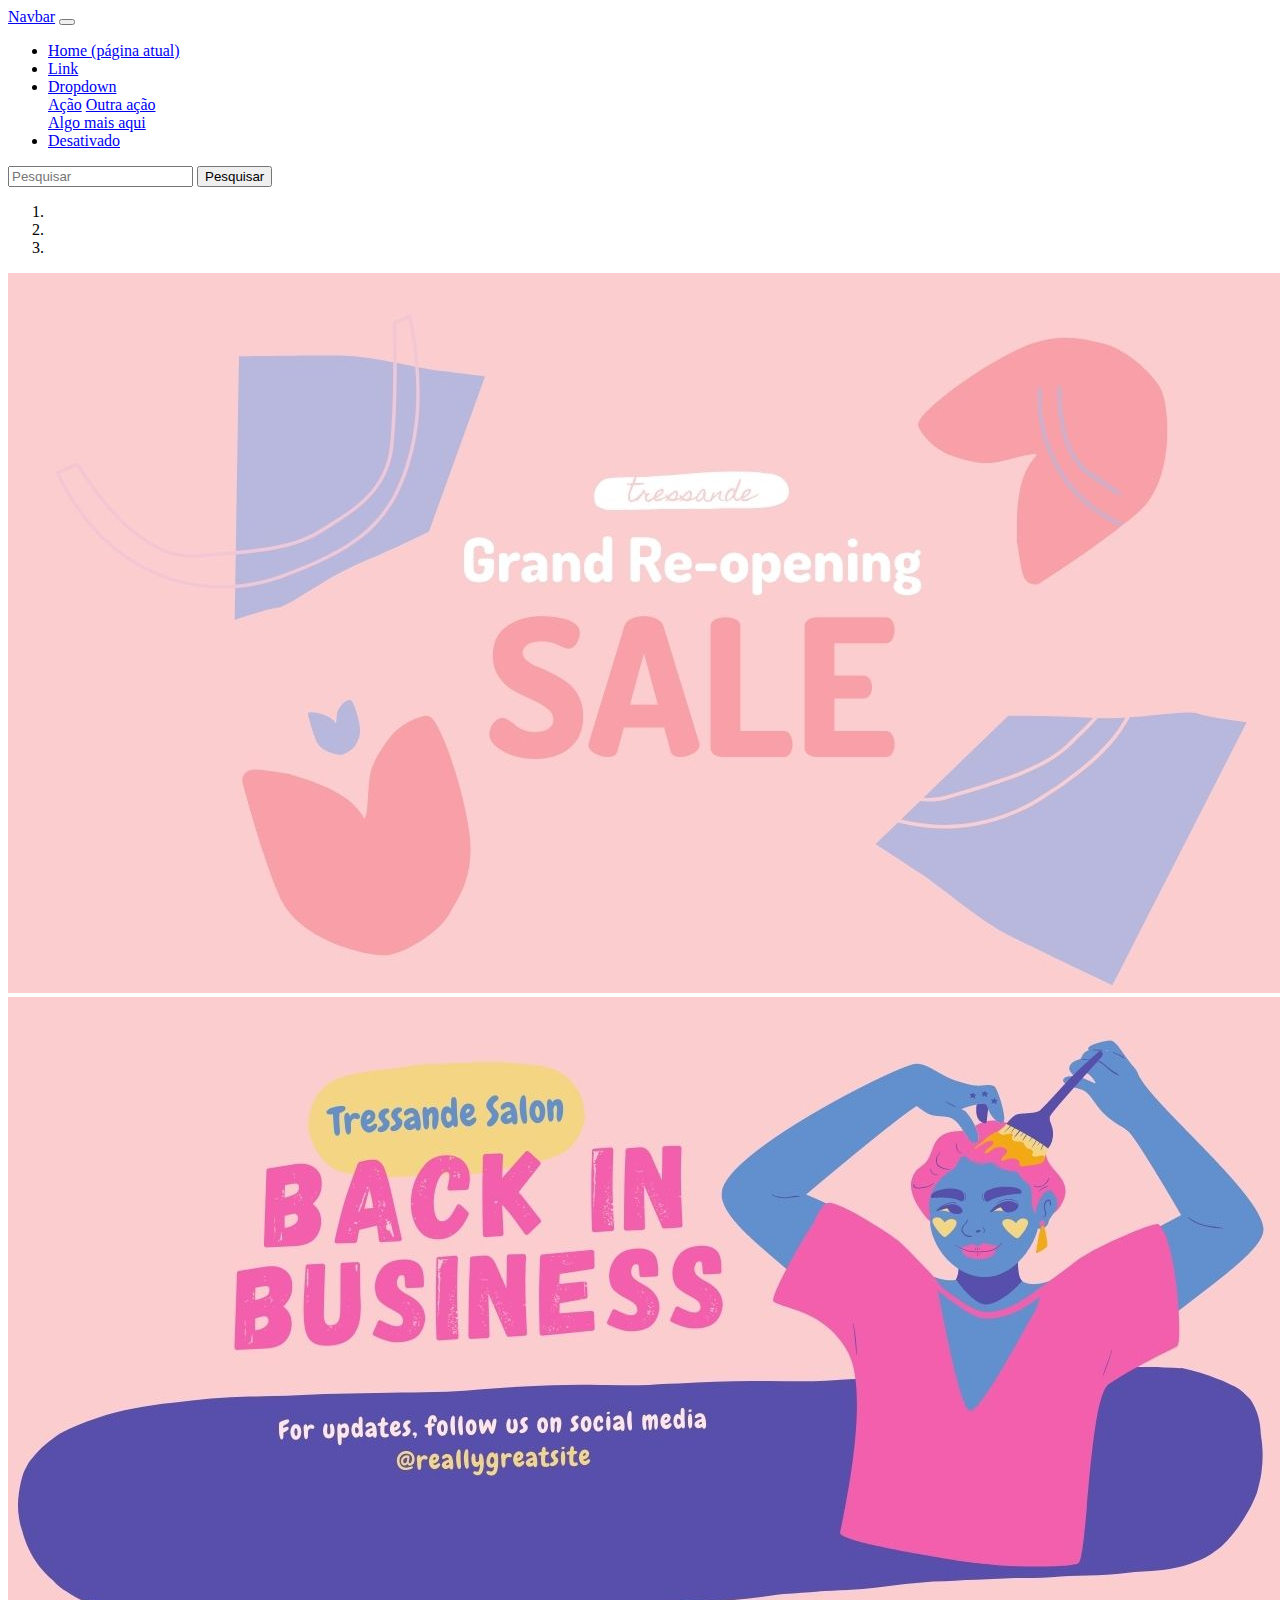
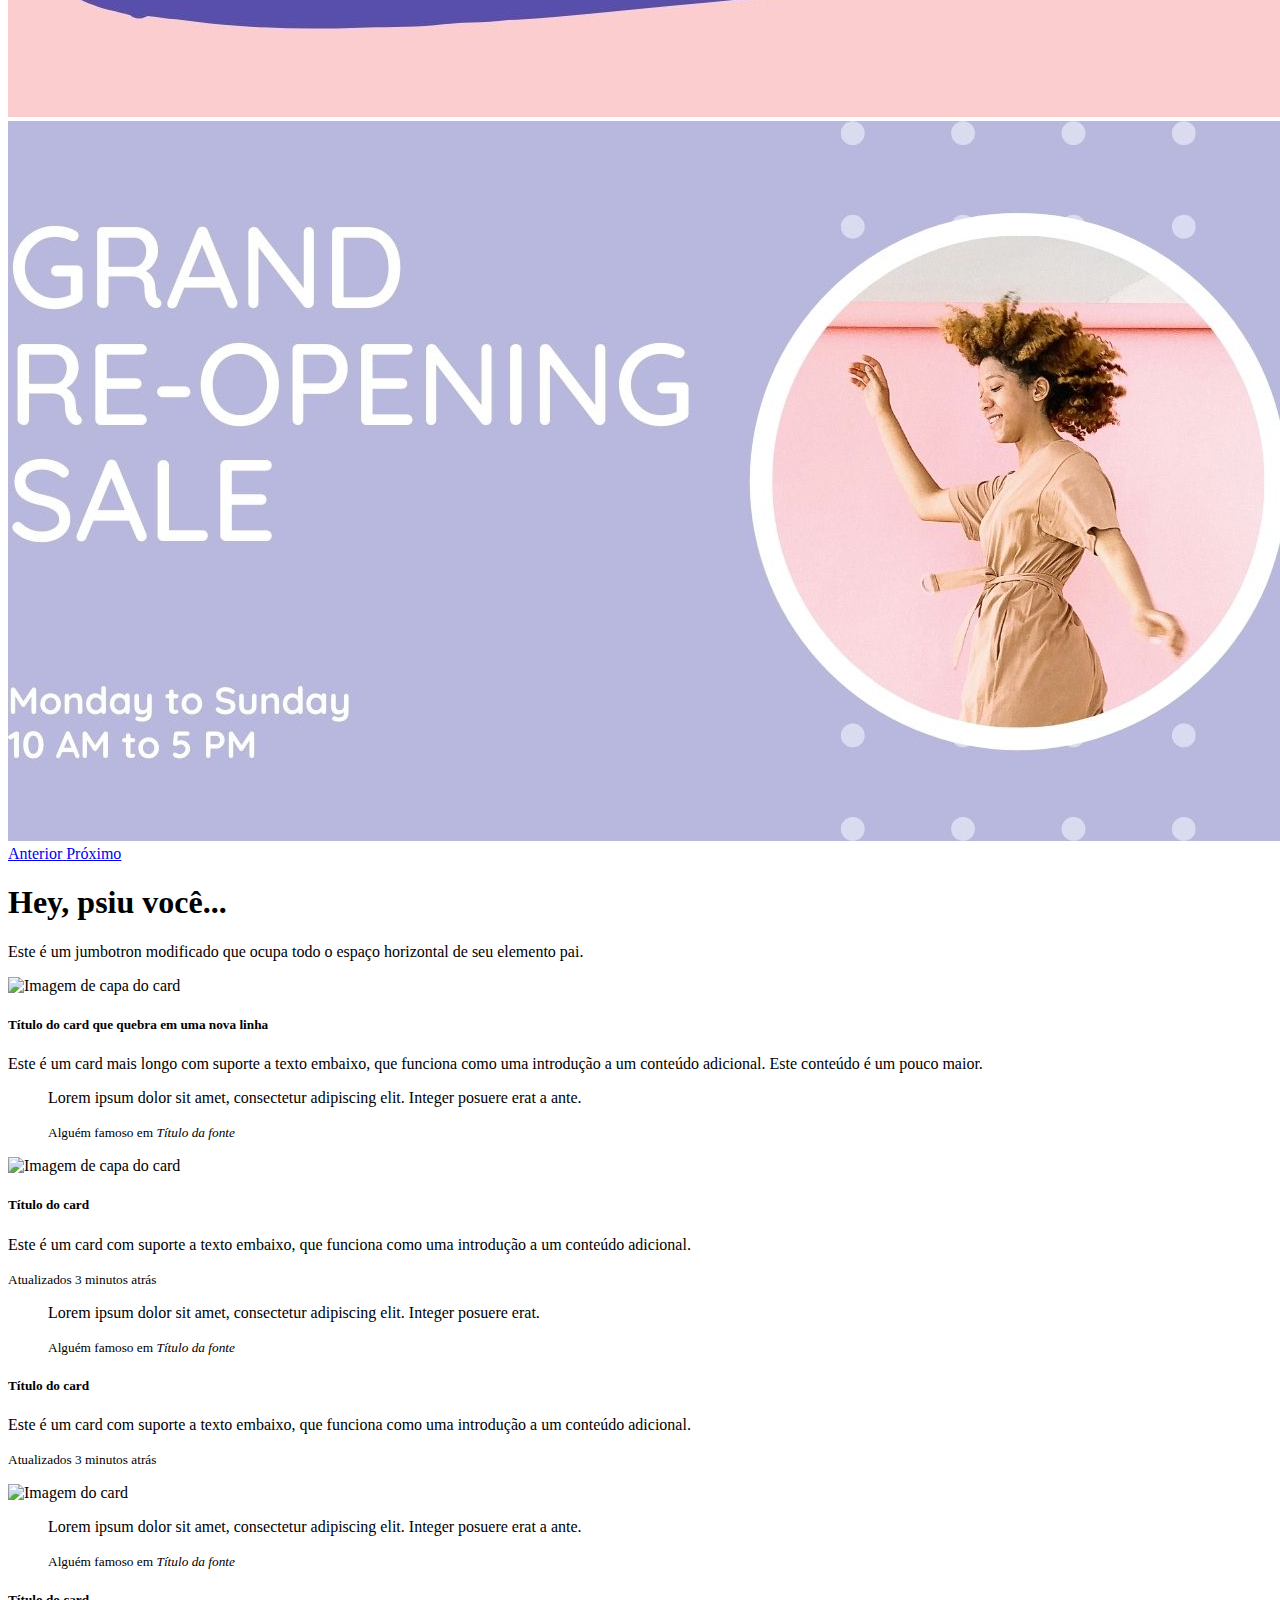
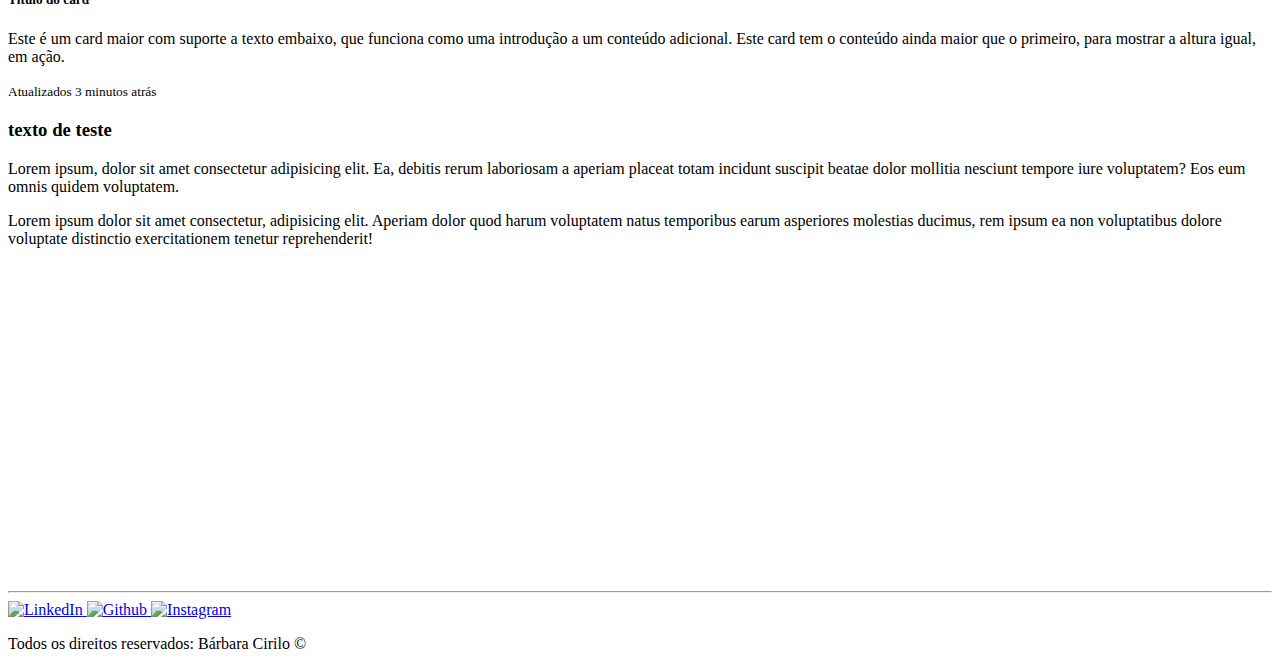
==== fundamentos WEB/Bootstrap/atv1dobootstrap/index.html @ 6ae288a1 "bootstrap" ====
<!DOCTYPE html>
<html lang="pt-br">

<head>
  <meta charset="UTF-8">
  <meta http-equiv="X-UA-Compatible" content="IE=edge">
  <meta name="viewport" content="width=device-width, initial-scale=1.0">
  <title>bootstrap1atividade</title>
  <link rel="stylesheet" href="https://stackpath.bootstrapcdn.com/bootstrap/4.1.3/css/bootstrap.min.css"
    integrity="sha384-MCw98/SFnGE8fJT3GXwEOngsV7Zt27NXFoaoApmYm81iuXoPkFOJwJ8ERdknLPMO" crossorigin="anonymous">

</head>

<body>
  <!-- Barra navegação (navbar) -->
  <nav class="navbar navbar-expand-lg navbar-light bg-light">
    <a class="navbar-brand" href="#">Navbar</a>
    <button class="navbar-toggler" type="button" data-toggle="collapse" data-target="#conteudoNavbarSuportado"
      aria-controls="conteudoNavbarSuportado" aria-expanded="false" aria-label="Alterna navegação">
      <span class="navbar-toggler-icon"></span>
    </button>

    <div class="collapse navbar-collapse" id="conteudoNavbarSuportado">
      <ul class="navbar-nav mr-auto">
        <li class="nav-item active">
          <a class="nav-link" href="#">Home <span class="sr-only">(página atual)</span></a>
        </li>
        <li class="nav-item">
          <a class="nav-link" href="#">Link</a>
        </li>
        <li class="nav-item dropdown">
          <a class="nav-link dropdown-toggle" href="#" id="navbarDropdown" role="button" data-toggle="dropdown"
            aria-haspopup="true" aria-expanded="false">
            Dropdown
          </a>
          <div class="dropdown-menu" aria-labelledby="navbarDropdown">
            <a class="dropdown-item" href="#">Ação</a>
            <a class="dropdown-item" href="#">Outra ação</a>
            <div class="dropdown-divider"></div>
            <a class="dropdown-item" href="#">Algo mais aqui</a>
          </div>
        </li>
        <li class="nav-item">
          <a class="nav-link disabled" href="#">Desativado</a>
        </li>
      </ul>
      <form class="form-inline my-2 my-lg-0">
        <input class="form-control mr-sm-2" type="search" placeholder="Pesquisar" aria-label="Pesquisar">
        <button class="btn btn-outline-success my-2 my-sm-0" type="submit">Pesquisar</button>
      </form>
    </div>
  </nav>
  <!-- Barra navegação (navbar) -->

  <!-- carousel -->
  <div id="carouselExampleIndicators" class="carousel slide" data-ride="carousel">
    <ol class="carousel-indicators">
      <li data-target="#carouselExampleIndicators" data-slide-to="0" class="active"></li>
      <li data-target="#carouselExampleIndicators" data-slide-to="1"></li>
      <li data-target="#carouselExampleIndicators" data-slide-to="2"></li>
    </ol>
    <div class="carousel-inner">
      <div class="carousel-item active">
        <img class="d-block w-100" src="./img/1.jpg" alt="Primeiro Slide">
      </div>
      <div class="carousel-item">
        <img class="d-block w-100" src="./img/2.jpg" alt="Segundo Slide">
      </div>
      <div class="carousel-item">
        <img class="d-block w-100" src="./img/3.jpg" alt="Terceiro Slide">
      </div>
    </div>
    <a class="carousel-control-prev" href="#carouselExampleIndicators" role="button" data-slide="prev">
      <span class="carousel-control-prev-icon" aria-hidden="true"></span>
      <span class="sr-only">Anterior</span>
    </a>
    <a class="carousel-control-next" href="#carouselExampleIndicators" role="button" data-slide="next">
      <span class="carousel-control-next-icon" aria-hidden="true"></span>
      <span class="sr-only">Próximo</span>
    </a>
  </div>
  <!-- carousel -->

  <!-- jumbotron - divisor -->
  <div class="jumbotron jumbotron-fluid">
    <div class="container">
      <h1 class="display-4">Hey, psiu você...</h1>
      <p class="lead">Este é um jumbotron modificado que ocupa todo o espaço horizontal de seu elemento pai.</p>
    </div>
  </div>

  <!-- jumbotron - divisor -->

  <!-- colunas de cards -->
  <div class="container">

    <div class="card-columns">
      <div class="card">
        <img class="card-img-top" src=".../100px160/" alt="Imagem de capa do card">
        <div class="card-body">
          <h5 class="card-title">Título do card que quebra em uma nova linha</h5>
          <p class="card-text">Este é um card mais longo com suporte a texto embaixo, que funciona como uma introdução a
            um conteúdo adicional. Este conteúdo é um pouco maior.</p>
        </div>
      </div>
      <div class="card p-3">
        <blockquote class="blockquote mb-0 card-body">
          <p>Lorem ipsum dolor sit amet, consectetur adipiscing elit. Integer posuere erat a ante.</p>
          <footer class="blockquote-footer">
            <small class="text-muted">
              Alguém famoso em <cite title="Título da fonte">Título da fonte</cite>
            </small>
          </footer>
        </blockquote>
      </div>
      <div class="card">
        <img class="card-img-top" src=".../100px160/" alt="Imagem de capa do card">
        <div class="card-body">
          <h5 class="card-title">Título do card</h5>
          <p class="card-text">Este é um card com suporte a texto embaixo, que funciona como uma introdução a um conteúdo
            adicional.</p>
          <p class="card-text"><small class="text-muted">Atualizados 3 minutos atrás</small></p>
        </div>
      </div>
      <div class="card bg-primary text-white text-center p-3">
        <blockquote class="blockquote mb-0">
          <p>Lorem ipsum dolor sit amet, consectetur adipiscing elit. Integer posuere erat.</p>
          <footer class="blockquote-footer">
            <small>
              Alguém famoso em <cite title="Título da fonte">Título da fonte</cite>
            </small>
          </footer>
        </blockquote>
      </div>
      <div class="card text-center">
        <div class="card-body">
          <h5 class="card-title">Título do card</h5>
          <p class="card-text">Este é um card com suporte a texto embaixo, que funciona como uma introdução a um conteúdo
            adicional.</p>
          <p class="card-text"><small class="text-muted">Atualizados 3 minutos atrás</small></p>
        </div>
      </div>
      <div class="card">
        <img class="card-img" src=".../100px260/" alt="Imagem do card">
      </div>
      <div class="card p-3 text-right">
        <blockquote class="blockquote mb-0">
          <p>Lorem ipsum dolor sit amet, consectetur adipiscing elit. Integer posuere erat a ante.</p>
          <footer class="blockquote-footer">
            <small class="text-muted">
              Alguém famoso em <cite title="Título da fonte">Título da fonte</cite>
            </small>
          </footer>
        </blockquote>
      </div>
      <div class="card">
        <div class="card-body">
          <h5 class="card-title">Título do card</h5>
          <p class="card-text">Este é um card maior com suporte a texto embaixo, que funciona como uma introdução a um
            conteúdo adicional. Este card tem o conteúdo ainda maior que o primeiro, para mostrar a altura igual, em ação.
          </p>
          <p class="card-text"><small class="text-muted">Atualizados 3 minutos atrás</small></p>
        </div>
      </div>
    </div>
  
  
  <!-- colunas de cards -->

  <!-- texto e video -->
  <div class="row mt-5 mb-5">
    <div class="col-md-6">
      <h3>texto de teste</h3>
      <p>Lorem ipsum, dolor sit amet consectetur adipisicing elit. Ea, debitis rerum laboriosam a aperiam placeat totam
        incidunt suscipit beatae dolor mollitia nesciunt tempore iure voluptatem? Eos eum omnis quidem voluptatem.
      </p>
      <p>Lorem ipsum dolor sit amet consectetur, adipisicing elit. Aperiam dolor quod harum voluptatem natus temporibus
        earum asperiores molestias ducimus, rem ipsum ea non voluptatibus dolore voluptate distinctio exercitationem
        tenetur reprehenderit!

      </p>
    </div>

    <div class="col-md-6">
      <iframe width="560" height="315" src="https://www.youtube.com/embed/Rgd5vxlCFjk" title="YouTube video player"
        frameborder="0" allow="accelerometer; autoplay; clipboard-write; encrypted-media; gyroscope; picture-in-picture"
        allowfullscreen></iframe>
    </div>

  </div>
  <!--texto e video  -->
</div>
<!-- rodapé -->
<hr>
<footer>
<div class="row mb-3">
<div class="col-md-12 d-flex justify-content-center">
  <div class="container">
    <a href="http://www.linkedin.com/in/barbara-cirilo" target="_blank" class="p-3">
        <img class="redesocial" src="/blog_atv1/assest/img/linkdin.jpg" alt="LinkedIn" >
    </a>
    <a href="https://github.com/Barbarac17" target="_blank" class="p-3" >
        <img class="redesocial" src="../img/linkdin.jpg" alt="Github"  >
    </a>
    <a href="https://www.instagram.com/barbaracirilo/" target="_blank" class="p-3">
        <img class="redesocial" src="/blog_atv1/assest/img/insta.jpg" alt="Instagram" >
    </a>
</div>
</div>
</div>
  
<div class="row">
  <div class="col md 12">
    <p class="text-center">
      Todos os direitos reservados: Bárbara Cirilo &copy
      </p>

  </div>
</div>


</footer>
<!-- rodapé -->

  <!-- links do bootstrap -->
  <script src="https://code.jquery.com/jquery-3.3.1.slim.min.js"
    integrity="sha384-q8i/X+965DzO0rT7abK41JStQIAqVgRVzpbzo5smXKp4YfRvH+8abtTE1Pi6jizo"
    crossorigin="anonymous"></script>
  <script src="https://cdnjs.cloudflare.com/ajax/libs/popper.js/1.14.3/umd/popper.min.js"
    integrity="sha384-ZMP7rVo3mIykV+2+9J3UJ46jBk0WLaUAdn689aCwoqbBJiSnjAK/l8WvCWPIPm49"
    crossorigin="anonymous"></script>
  <script src="https://stackpath.bootstrapcdn.com/bootstrap/4.1.3/js/bootstrap.min.js"
    integrity="sha384-ChfqqxuZUCnJSK3+MXmPNIyE6ZbWh2IMqE241rYiqJxyMiZ6OW/JmZQ5stwEULTy"
    crossorigin="anonymous"></script>

</body>

</html>
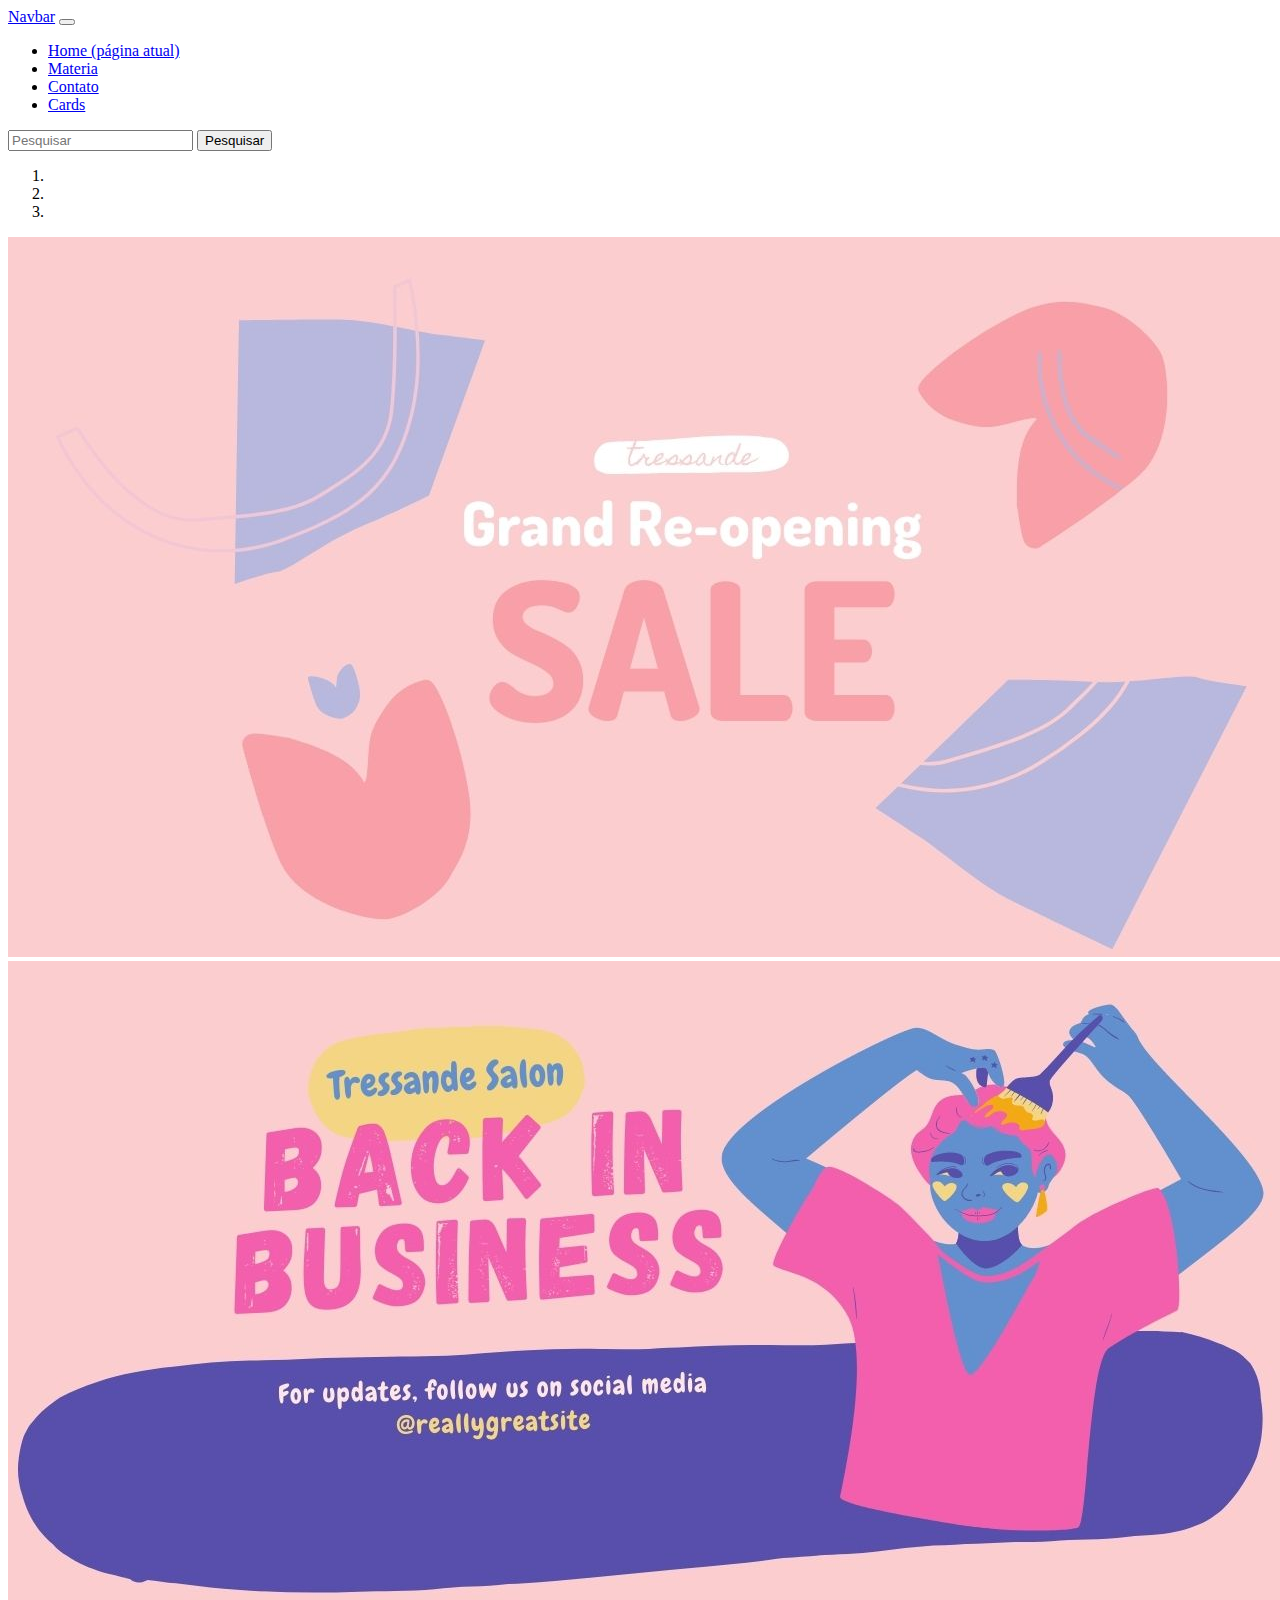
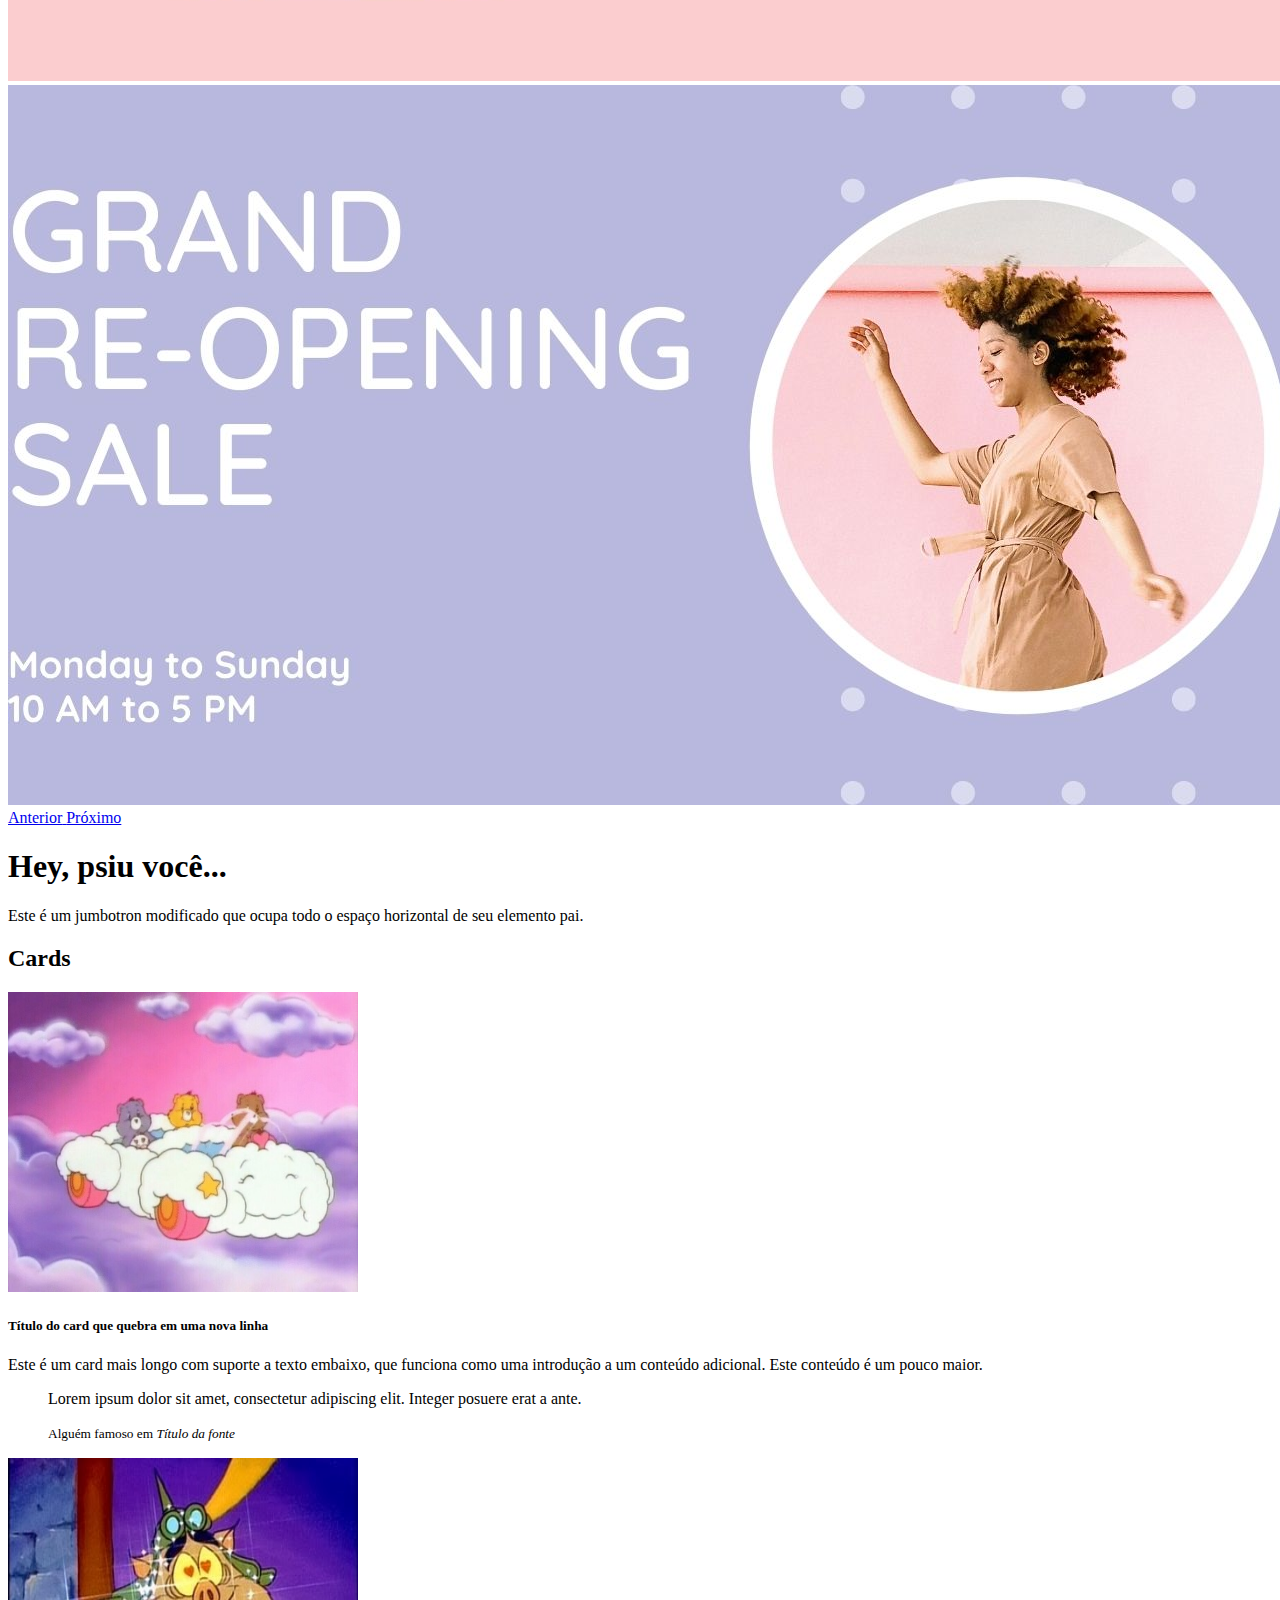
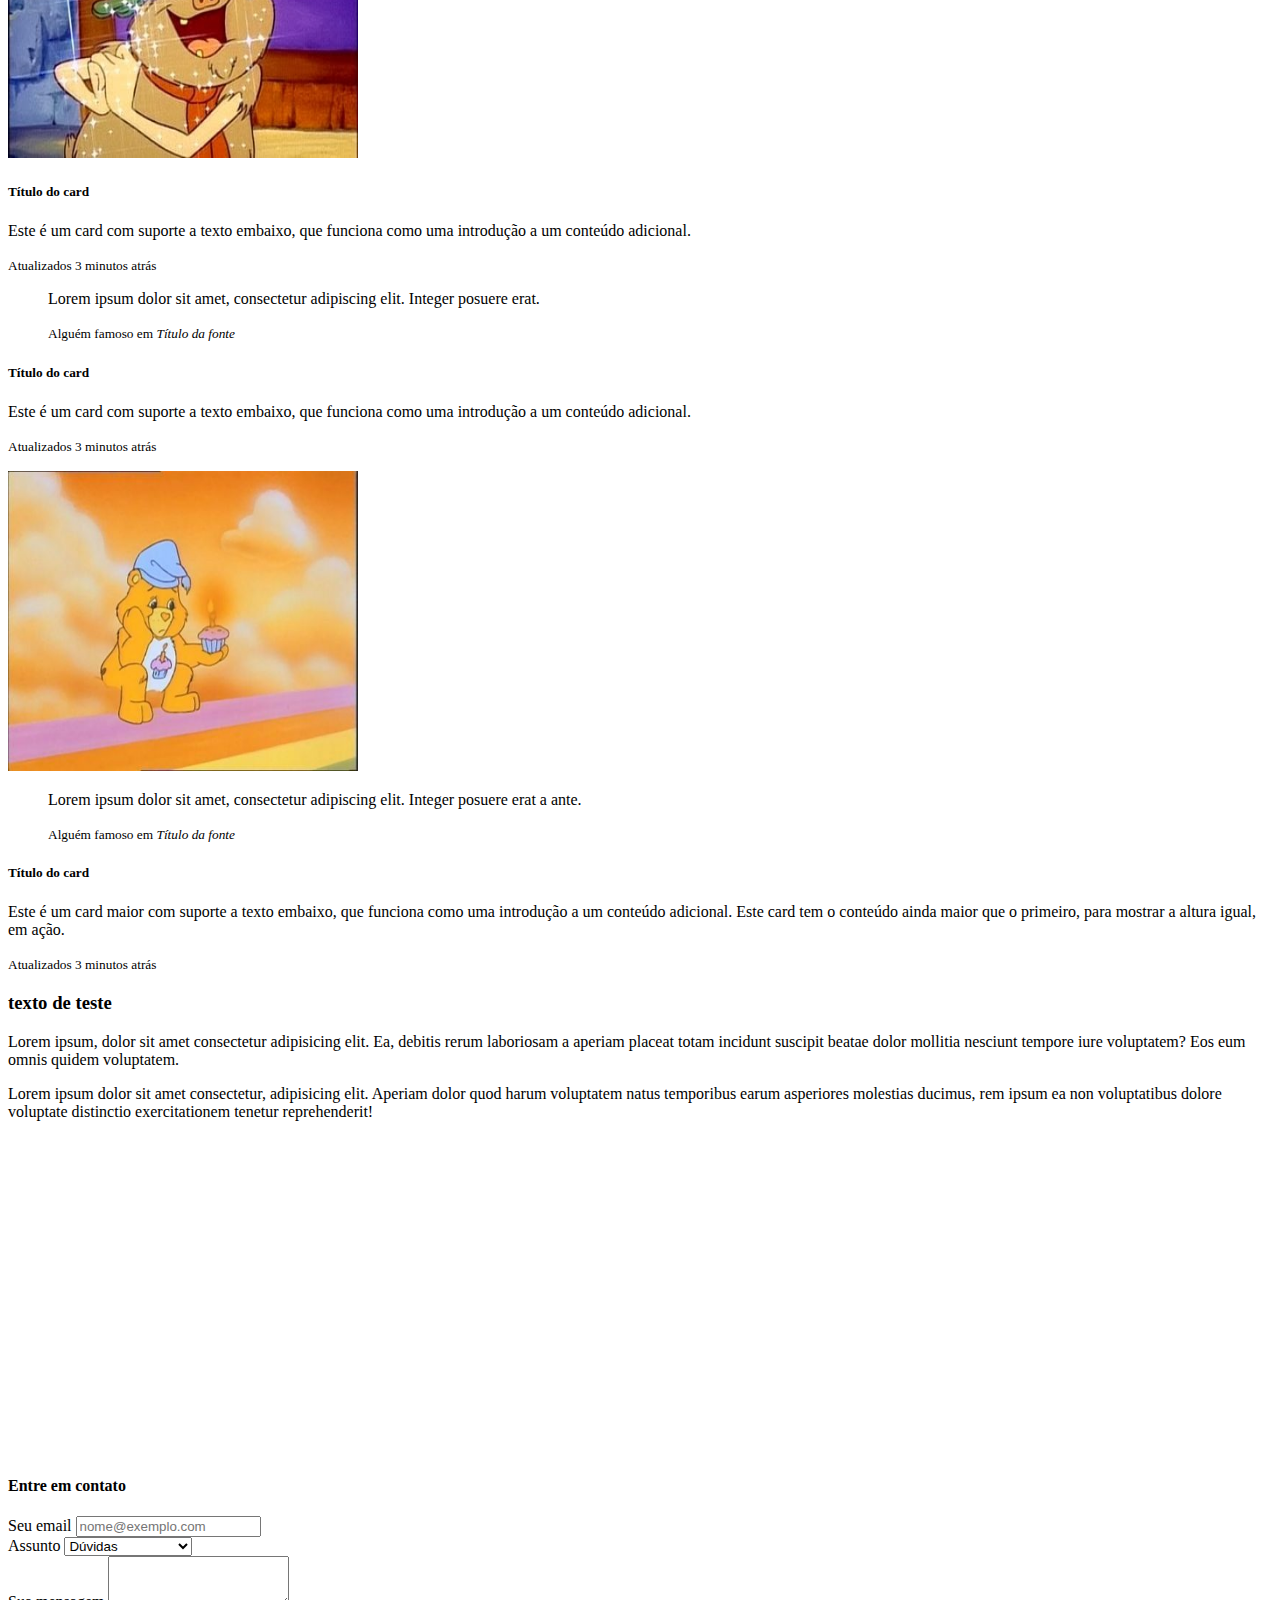
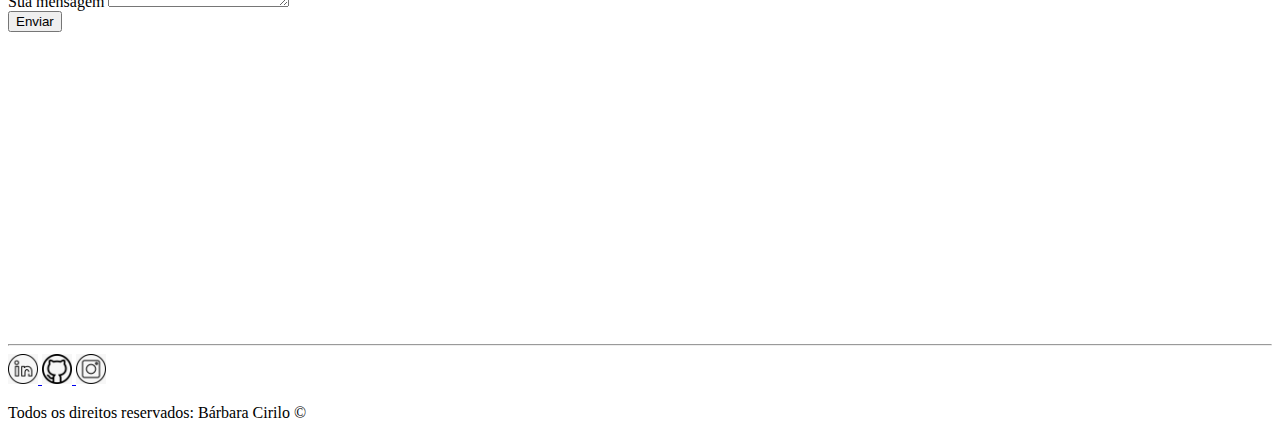
==== commit 1170369b: "site" ====
--- a/fundamentos WEB/Bootstrap/atv1dobootstrap/index.html
+++ b/fundamentos WEB/Bootstrap/atv1dobootstrap/index.html
@@ -8,12 +8,24 @@
   <title>bootstrap1atividade</title>
   <link rel="stylesheet" href="https://stackpath.bootstrapcdn.com/bootstrap/4.1.3/css/bootstrap.min.css"
     integrity="sha384-MCw98/SFnGE8fJT3GXwEOngsV7Zt27NXFoaoApmYm81iuXoPkFOJwJ8ERdknLPMO" crossorigin="anonymous">
-
+  <style>
+    .redesocial {
+      width: 30px;
+      height: 30px;
+
+    }
+
+    .imgcardstm {
+      width: 350px;
+      height: 300px;
+      ;
+    }
+  </style>
 </head>
 
 <body>
   <!-- Barra navegação (navbar) -->
-  <nav class="navbar navbar-expand-lg navbar-light bg-light">
+  <nav class="navbar navbar-expand-lg navbar-light bg-light fixed-top">
     <a class="navbar-brand" href="#">Navbar</a>
     <button class="navbar-toggler" type="button" data-toggle="collapse" data-target="#conteudoNavbarSuportado"
       aria-controls="conteudoNavbarSuportado" aria-expanded="false" aria-label="Alterna navegação">
@@ -26,22 +38,26 @@
           <a class="nav-link" href="#">Home <span class="sr-only">(página atual)</span></a>
         </li>
         <li class="nav-item">
-          <a class="nav-link" href="#">Link</a>
-        </li>
-        <li class="nav-item dropdown">
-          <a class="nav-link dropdown-toggle" href="#" id="navbarDropdown" role="button" data-toggle="dropdown"
-            aria-haspopup="true" aria-expanded="false">
-            Dropdown
-          </a>
-          <div class="dropdown-menu" aria-labelledby="navbarDropdown">
-            <a class="dropdown-item" href="#">Ação</a>
-            <a class="dropdown-item" href="#">Outra ação</a>
-            <div class="dropdown-divider"></div>
-            <a class="dropdown-item" href="#">Algo mais aqui</a>
-          </div>
+          <a class="nav-link" href="#texto1">Materia</a>
+        </li>
         </li>
         <li class="nav-item">
-          <a class="nav-link disabled" href="#">Desativado</a>
+          <a class="nav-link" href="#contato">Contato</a>
+        </li>
+        <!-- <li class="nav-item dropdown"> -->
+        <!-- <a class="nav-link dropdown-toggle" href="#" id="navbarDropdown" role="button" data-toggle="dropdown" -->
+        <!-- aria-haspopup="true" aria-expanded="false"> -->
+        <!-- Dropdown -->
+        <!-- </a> -->
+        <!-- <div class="dropdown-menu" aria-labelledby="navbarDropdown"> -->
+        <!-- <a class="dropdown-item" href="#">Texto1</a> -->
+        <!-- <a class="dropdown-item" href="#">Outra ação</a> -->
+        <!-- <div class="dropdown-divider"></div> -->
+        <!-- <a class="dropdown-item" href="#">Algo mais aqui</a> -->
+        <!-- </div> -->
+        <!-- </li> -->
+        <li class="nav-item">
+          <a class="nav-link disabled" href="#card">Cards</a>
         </li>
       </ul>
       <form class="form-inline my-2 my-lg-0">
@@ -93,10 +109,11 @@
 
   <!-- colunas de cards -->
   <div class="container">
-
+    <h2 id="card" class="text-center mb-5">Cards</h2>
     <div class="card-columns">
+
       <div class="card">
-        <img class="card-img-top" src=".../100px160/" alt="Imagem de capa do card">
+        <img class="imgcardstm" class="card-img-top" src="./img/carronuvem.jpg" alt="Imagem de capa do card">
         <div class="card-body">
           <h5 class="card-title">Título do card que quebra em uma nova linha</h5>
           <p class="card-text">Este é um card mais longo com suporte a texto embaixo, que funciona como uma introdução a
@@ -114,10 +131,12 @@
         </blockquote>
       </div>
       <div class="card">
-        <img class="card-img-top" src=".../100px160/" alt="Imagem de capa do card">
+        <img class="imgcardstm" class="card-img-top" src="./img/malvado ursinhos carinhoso2.jpg"
+          alt="Imagem de capa do card">
         <div class="card-body">
           <h5 class="card-title">Título do card</h5>
-          <p class="card-text">Este é um card com suporte a texto embaixo, que funciona como uma introdução a um conteúdo
+          <p class="card-text">Este é um card com suporte a texto embaixo, que funciona como uma introdução a um
+            conteúdo
             adicional.</p>
           <p class="card-text"><small class="text-muted">Atualizados 3 minutos atrás</small></p>
         </div>
@@ -135,13 +154,14 @@
       <div class="card text-center">
         <div class="card-body">
           <h5 class="card-title">Título do card</h5>
-          <p class="card-text">Este é um card com suporte a texto embaixo, que funciona como uma introdução a um conteúdo
+          <p class="card-text">Este é um card com suporte a texto embaixo, que funciona como uma introdução a um
+            conteúdo
             adicional.</p>
           <p class="card-text"><small class="text-muted">Atualizados 3 minutos atrás</small></p>
         </div>
       </div>
       <div class="card">
-        <img class="card-img" src=".../100px260/" alt="Imagem do card">
+        <img class="imgcardstm" class="card-img" src="./img/ursoamarelo.jpg" alt="Imagem do card">
       </div>
       <div class="card p-3 text-right">
         <blockquote class="blockquote mb-0">
@@ -157,70 +177,168 @@
         <div class="card-body">
           <h5 class="card-title">Título do card</h5>
           <p class="card-text">Este é um card maior com suporte a texto embaixo, que funciona como uma introdução a um
-            conteúdo adicional. Este card tem o conteúdo ainda maior que o primeiro, para mostrar a altura igual, em ação.
+            conteúdo adicional. Este card tem o conteúdo ainda maior que o primeiro, para mostrar a altura igual, em
+            ação.
           </p>
           <p class="card-text"><small class="text-muted">Atualizados 3 minutos atrás</small></p>
         </div>
       </div>
     </div>
-  
-  
-  <!-- colunas de cards -->
-
-  <!-- texto e video -->
-  <div class="row mt-5 mb-5">
-    <div class="col-md-6">
-      <h3>texto de teste</h3>
-      <p>Lorem ipsum, dolor sit amet consectetur adipisicing elit. Ea, debitis rerum laboriosam a aperiam placeat totam
-        incidunt suscipit beatae dolor mollitia nesciunt tempore iure voluptatem? Eos eum omnis quidem voluptatem.
-      </p>
-      <p>Lorem ipsum dolor sit amet consectetur, adipisicing elit. Aperiam dolor quod harum voluptatem natus temporibus
-        earum asperiores molestias ducimus, rem ipsum ea non voluptatibus dolore voluptate distinctio exercitationem
-        tenetur reprehenderit!
-
-      </p>
-    </div>
-
-    <div class="col-md-6">
-      <iframe width="560" height="315" src="https://www.youtube.com/embed/Rgd5vxlCFjk" title="YouTube video player"
-        frameborder="0" allow="accelerometer; autoplay; clipboard-write; encrypted-media; gyroscope; picture-in-picture"
-        allowfullscreen></iframe>
-    </div>
-
+
+
+    <!-- colunas de cards -->
+
+    <!-- texto e video -->
+    <div class="row mt-5 mb-5">
+      <div class="col-md-6">
+        <h3 id="texto1">texto de teste</h3>
+        <p>Lorem ipsum, dolor sit amet consectetur adipisicing elit. Ea, debitis rerum laboriosam a aperiam placeat
+          totam
+          incidunt suscipit beatae dolor mollitia nesciunt tempore iure voluptatem? Eos eum omnis quidem voluptatem.
+        </p>
+        <p>Lorem ipsum dolor sit amet consectetur, adipisicing elit. Aperiam dolor quod harum voluptatem natus
+          temporibus
+          earum asperiores molestias ducimus, rem ipsum ea non voluptatibus dolore voluptate distinctio exercitationem
+          tenetur reprehenderit!
+
+        </p>
+      </div>
+
+      <div class="col-md-6">
+        <iframe width="560" height="315" src="https://www.youtube.com/embed/Rgd5vxlCFjk" title="YouTube video player"
+          frameborder="0"
+          allow="accelerometer; autoplay; clipboard-write; encrypted-media; gyroscope; picture-in-picture"
+          allowfullscreen></iframe>
+      </div>
+
+    </div>
+
+    <!--texto e video  -->
+
+    <!-- formulario -->
+    <div class="row">
+      <div class="col md 12">
+
+        <h4 id="contato" class="text-center">
+          Entre em contato
+        </h4>
+      </div>
+    </div>
+    <div class="row">
+      <div class="col md 6">
+        <form>
+          <div class="form-group">
+            <label for="email">Seu email</label>
+            <input type="email" class="form-control" id="email" placeholder="nome@exemplo.com" onkeyup='validaEmail()'>
+          </div>
+          <div id="txtEmail"></div>
+          <div class="form-group">
+            <label for="exampleFormControlSelect1">Assunto</label>
+            <select class="form-control" id="exampleFormControlSelect1">
+              <option>Dúvidas</option>
+              <option>Reclamações</option>
+              <option>Elogios</option>
+              <option>Trabalhe conosco</option>
+              <option>Outros</option>
+            </select>
+          </div>
+
+          <div class="form-group">
+            <label for="mensagem">Sua mensagem</label>
+            <textarea class="form-control" id="mensagem" rows="3" onkeyup="validaMensagem()"></textarea>
+            <div id="txtMensagem"></div>
+          </div>
+          
+          <button onclick="enviar()" type="button" class="btn btn-success">Enviar</button>
+        </form>
+
+      </div>
+      <div>
+
+        <iframe
+          src="https://www.google.com/maps/embed?pb=!1m18!1m12!1m3!1d3660.146062781501!2d-46.740844949355704!3d-23.45519528466074!2m3!1f0!2f0!3f0!3m2!1i1024!2i768!4f13.1!3m3!1m2!1s0x94cefbf1fd9b75d5%3A0x3688d0d476592d10!2zSmFyYWd1w6E!5e0!3m2!1spt-PT!2sbr!4v1629482230887!5m2!1spt-PT!2sbr"
+          width="400" height="300" style="border:0;" allowfullscreen="" loading="lazy"></iframe>
+      </div>
+    </div>
   </div>
-  <!--texto e video  -->
-</div>
-<!-- rodapé -->
-<hr>
-<footer>
-<div class="row mb-3">
-<div class="col-md-12 d-flex justify-content-center">
-  <div class="container">
-    <a href="http://www.linkedin.com/in/barbara-cirilo" target="_blank" class="p-3">
-        <img class="redesocial" src="/blog_atv1/assest/img/linkdin.jpg" alt="LinkedIn" >
-    </a>
-    <a href="https://github.com/Barbarac17" target="_blank" class="p-3" >
-        <img class="redesocial" src="../img/linkdin.jpg" alt="Github"  >
-    </a>
-    <a href="https://www.instagram.com/barbaracirilo/" target="_blank" class="p-3">
-        <img class="redesocial" src="/blog_atv1/assest/img/insta.jpg" alt="Instagram" >
-    </a>
-</div>
-</div>
-</div>
-  
-<div class="row">
-  <div class="col md 12">
-    <p class="text-center">
-      Todos os direitos reservados: Bárbara Cirilo &copy
-      </p>
-
-  </div>
-</div>
-
-
-</footer>
-<!-- rodapé -->
+  <!-- formulario -->
+
+  <!-- rodapé -->
+  <hr>
+  <footer>
+    <div class="row mb-3">
+      <div class="col-md-12 d-flex justify-content-center">
+        <div class="container d-flex justify-content-center">
+          <a href="http://www.linkedin.com/in/barbara-cirilo" target="_blank" class="p-3">
+            <img class="redesocial" src="../../blog_atv1/assest/img/linkdin.jpg" alt="LinkedIn">
+          </a>
+          <a href="https://github.com/Barbarac17" target="_blank" class="p-3">
+            <img class="redesocial" src="../../blog_atv1/assest/img/git.jpg" alt="Github">
+          </a>
+          <a href="https://www.instagram.com/barbaracirilo/" target="_blank" class="p-3">
+            <img class="redesocial" src="../../blog_atv1/assest/img/insta.jpg" alt="Instagram">
+          </a>
+        </div>
+      </div>
+    </div>
+
+    <div class="row">
+      <div class="col-md-12">
+        <p class="text-center">
+          Todos os direitos reservados: Bárbara Cirilo &copy
+        </p>
+
+      </div>
+    </div>
+
+
+  </footer>
+  <!-- rodapé -->
+
+
+
+  <script>
+    
+    let email = document.querySelector('#email')
+    let mensagem = document.querySelector('#mensagem')
+    let emailOk = false
+    let mensagemOk = false
+
+    function validaEmail() {
+      let txtEmail = document.querySelector('#txtEmail')
+
+      if (email.value.indexOf('@') == -1) {
+        txtEmail.innerHTML = 'E-mail inválido'
+        txtEmail.style.color = 'red'
+      } else {
+        txtEmail.innerHTML = 'E-mail válido'
+        txtEmail.style.color = 'green'
+        let emailOk = true
+      }
+    }
+
+    function validaMensagem() {
+      let txtMensagem = document.querySelector('#txtMensagem')
+
+      if (mensagem.value.length >= 100) {
+        txtMensagem.innerHTML = 'Texto é muito grande, digite no máximo 100 caracteres'
+        txtMensagem.style.color = 'red'
+      } else {
+        txtMensagem.style.display = 'none'
+        let mensagemOk = true
+      }
+    }
+
+    function enviar() {
+      if (emailOk == true && mensagemOk == true) {
+        alert('Enviado com sucesso')
+      } else {
+        alert(' preencha o formlario corretamente antes de enviar ...')
+      }
+    }
+
+
+  </script>
 
   <!-- links do bootstrap -->
   <script src="https://code.jquery.com/jquery-3.3.1.slim.min.js"
@@ -232,7 +350,6 @@
   <script src="https://stackpath.bootstrapcdn.com/bootstrap/4.1.3/js/bootstrap.min.js"
     integrity="sha384-ChfqqxuZUCnJSK3+MXmPNIyE6ZbWh2IMqE241rYiqJxyMiZ6OW/JmZQ5stwEULTy"
     crossorigin="anonymous"></script>
-
 </body>
 
 </html>